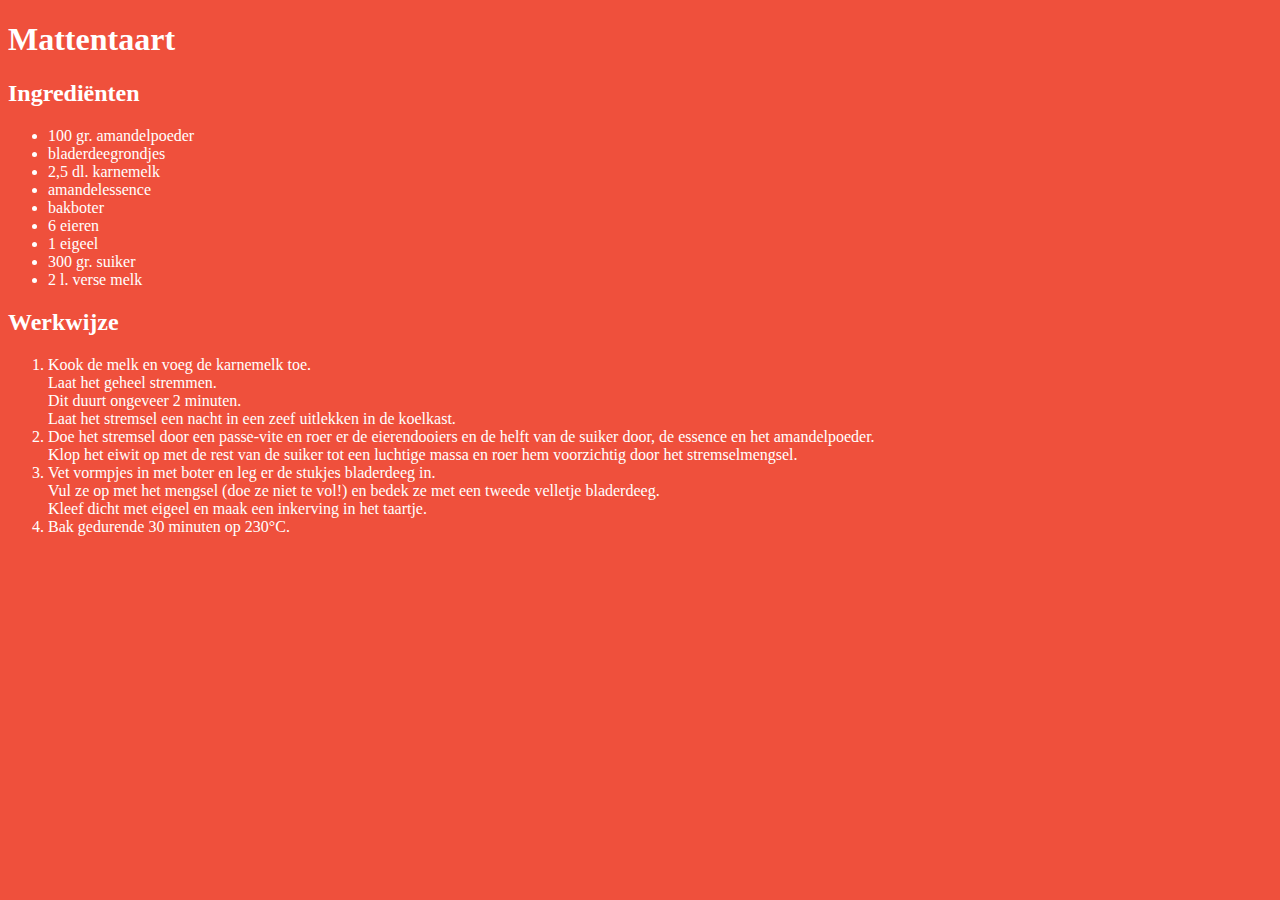
==== mattentaart.html @ 8d291349 "met mattentaart" ====
<!DOCTYPE html>
<html>
<head>
<meta charset="UTF-8">
<title>Mattentaart</title>
<link rel="stylesheet" href="default.css">
</head>
<body>
<h1>Mattentaart</h1>
<h2>Ingrediënten</h2>
<ul>
<li>100 gr. amandelpoeder</li>
<li>bladerdeegrondjes</li>
<li>2,5 dl. karnemelk</li>
<li>amandelessence</li>
<li>bakboter</li>
<li>6 eieren</li>
<li>1 eigeel</li>
<li>300 gr. suiker</li>
<li>2 l. verse melk</li>
</ul>
<h2>Werkwijze</h2>
<ol>
<li>Kook de melk en voeg de karnemelk toe.<br>
Laat het geheel stremmen.<br>
Dit duurt ongeveer 2 minuten.<br>
Laat het stremsel een nacht in een zeef uitlekken in de koelkast.</li>
<li>Doe het stremsel door een passe-vite en roer er de eierendooiers en de helft van de suiker door, de essence en het amandelpoeder.<br>
Klop het eiwit op met de rest van de suiker tot een luchtige massa en roer hem voorzichtig door het stremselmengsel.</li>
<li>
Vet vormpjes in met boter en leg er de stukjes bladerdeeg in.<br>
Vul ze op met het mengsel (doe ze niet te vol!) en bedek ze met een tweede velletje bladerdeeg.<br>
Kleef dicht met eigeel en maak een inkerving in het taartje.</li>
<li>Bak gedurende 30 minuten op 230°C.</li>
</ol>
</body>
</html>
---- default.css ----
body {
	font-family: verdana;
	background-color: #EF503C;
	color: white;
}
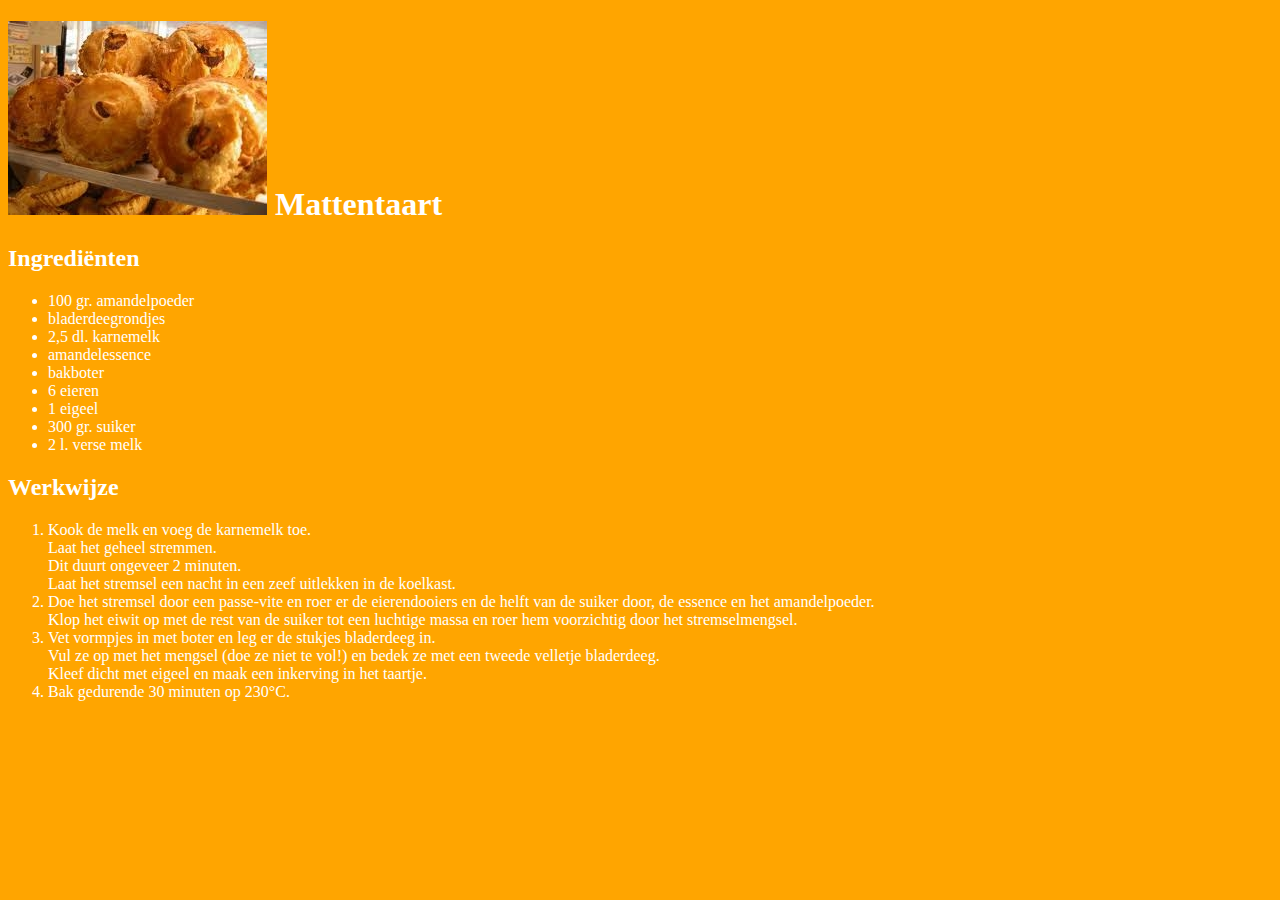
==== commit e4f799d1: "met mattentaart.jpg verwijzing" ====
--- a/mattentaart.html
+++ b/mattentaart.html
@@ -6,7 +6,7 @@
 <link rel="stylesheet" href="default.css">
 </head>
 <body>
-<h1>Mattentaart</h1>
+    <h1><img src="images/mattentaart.jpg" alt="mattentaart title=mattentaart"> Mattentaart</h1>
 <h2>Ingrediënten</h2>
 <ul>
 <li>100 gr. amandelpoeder</li>
--- a/default.css
+++ b/default.css
@@ -1,5 +1,5 @@
 body {
 	font-family: verdana;
-	background-color: #EF503C;
+        background-color: orange;
 	color: white;
-}+}
